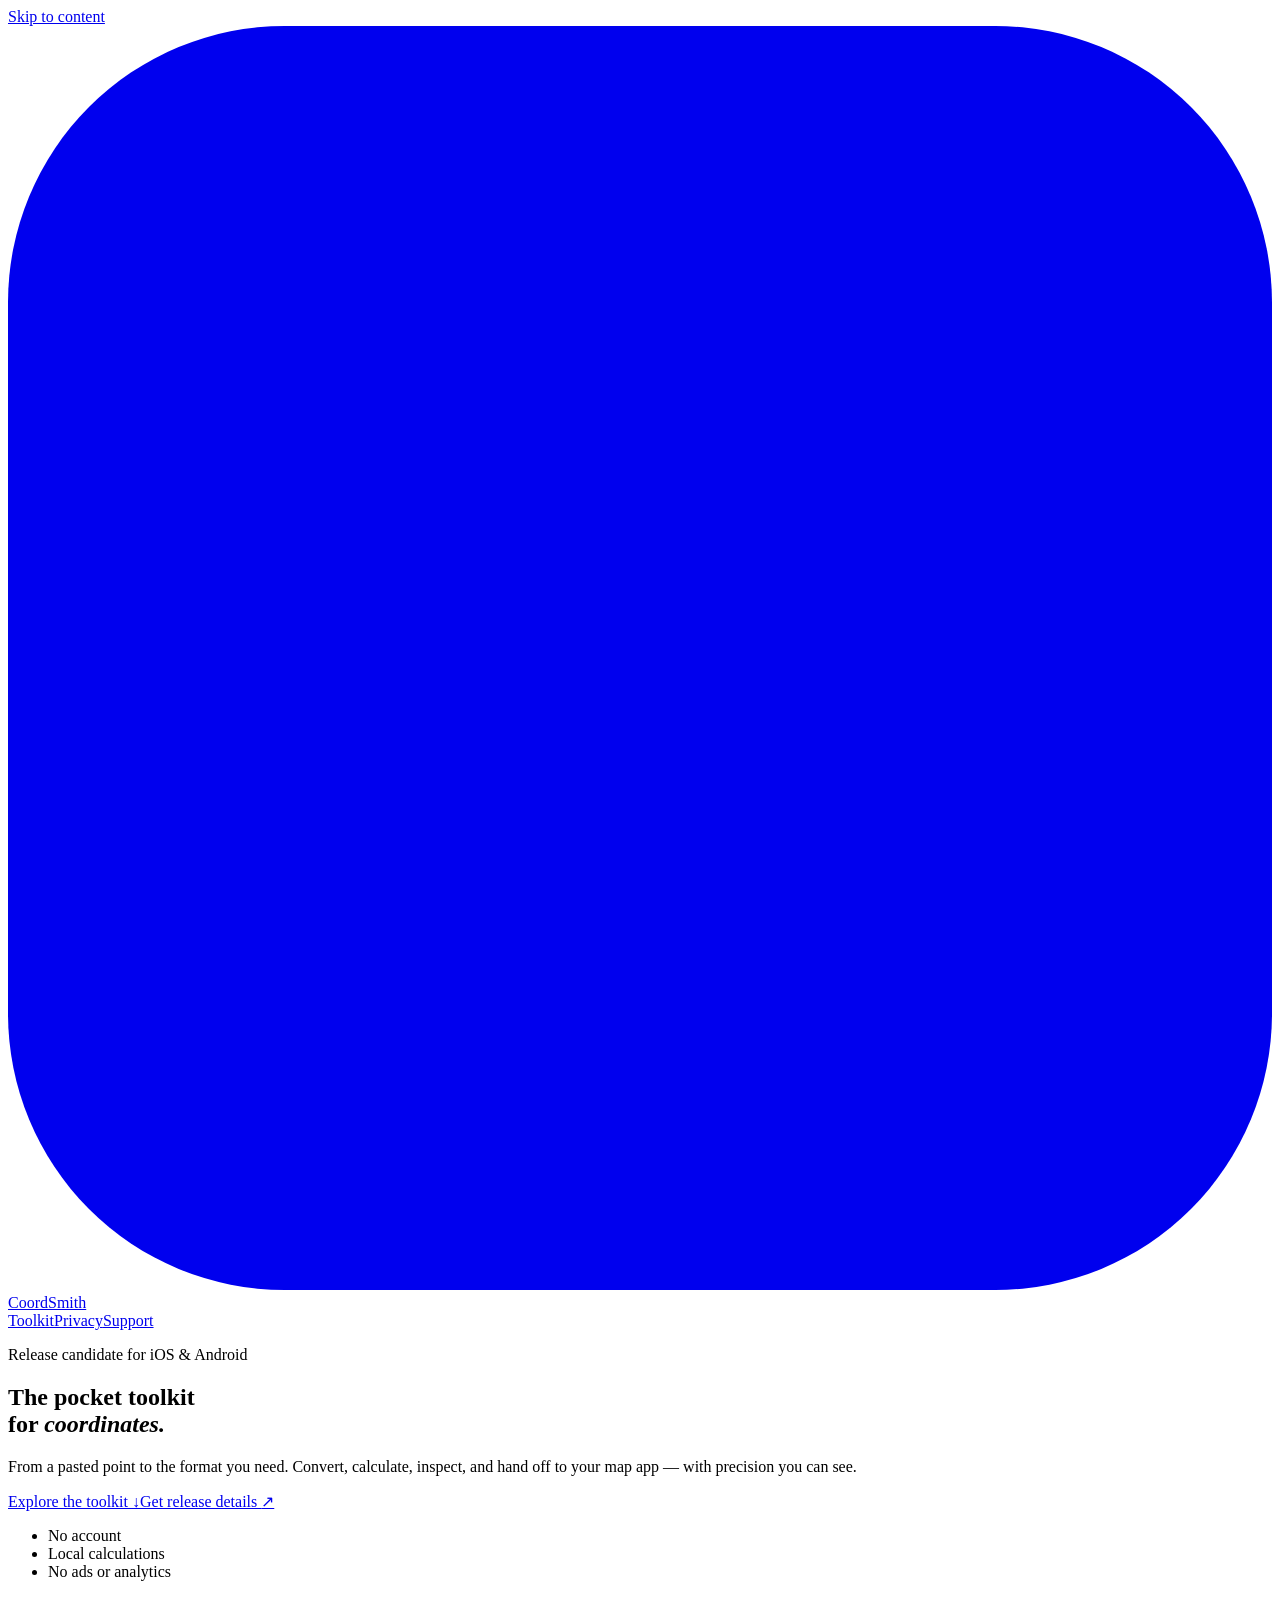
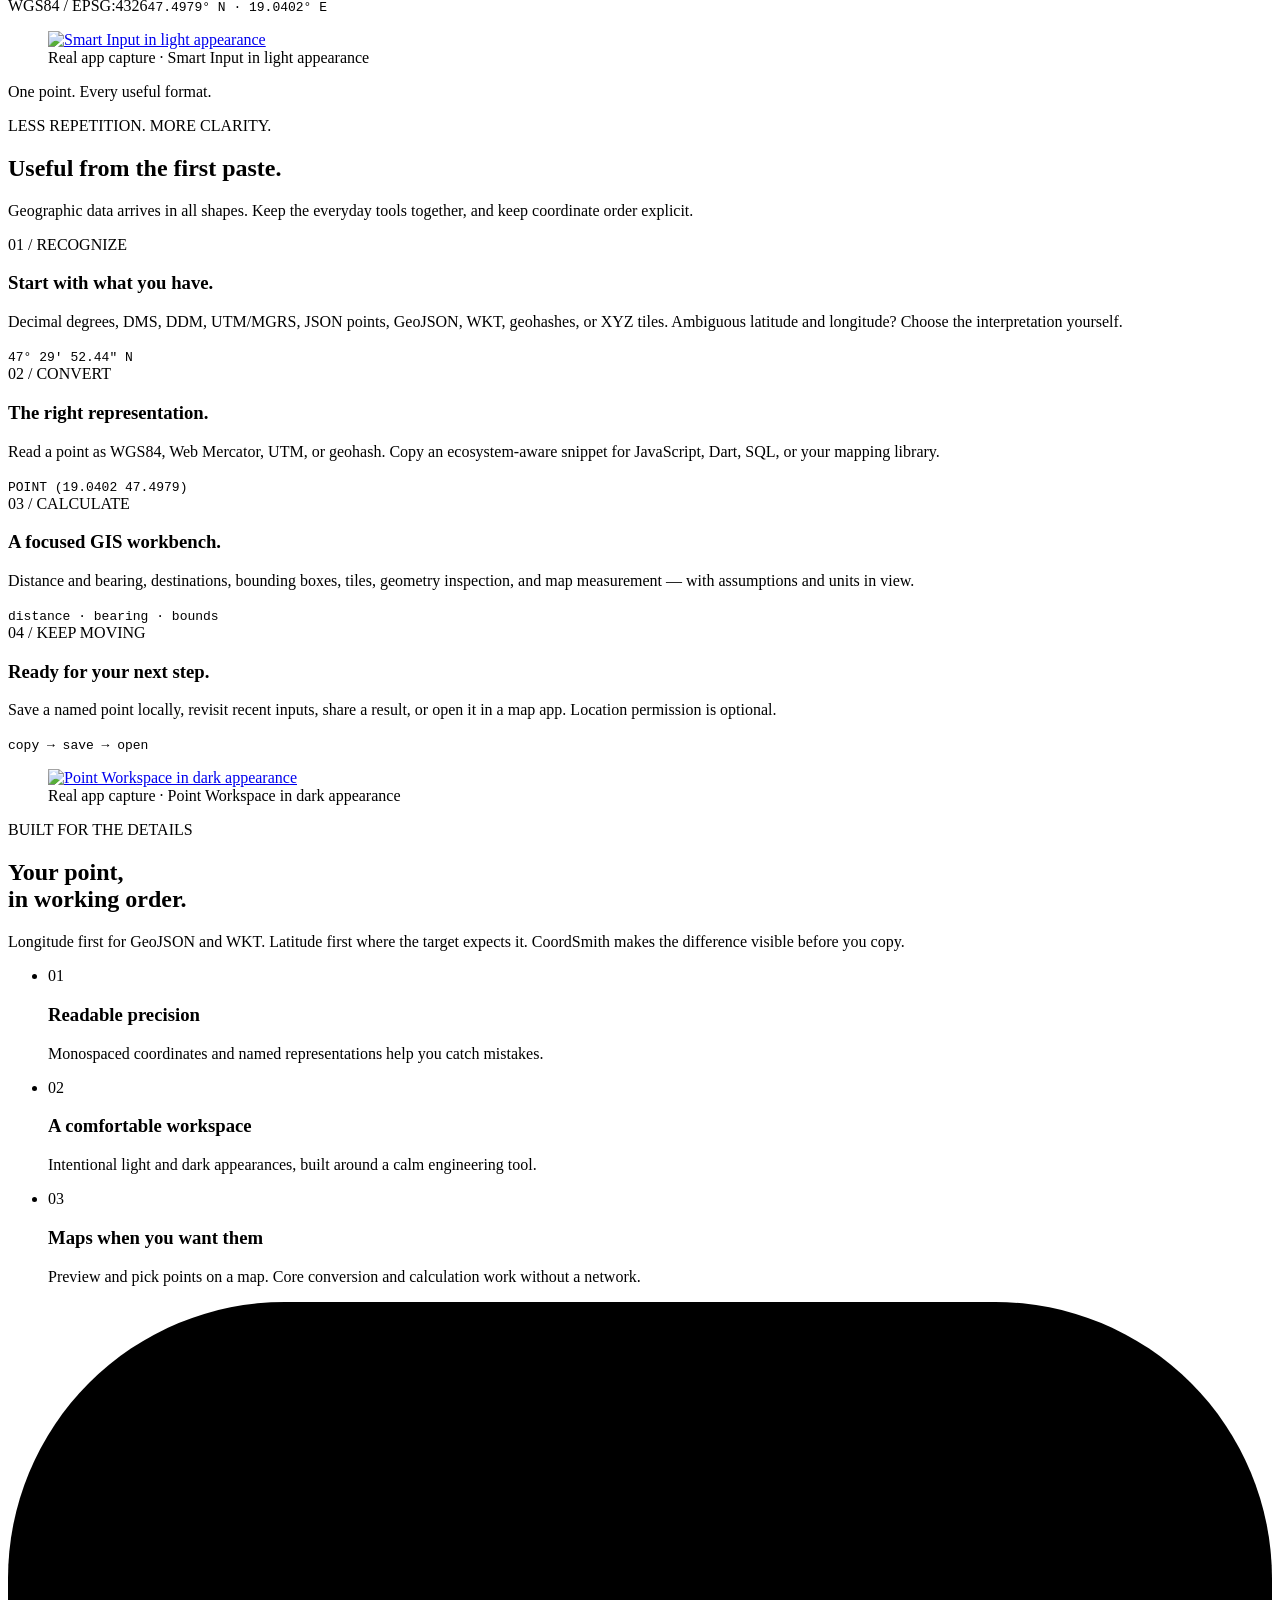
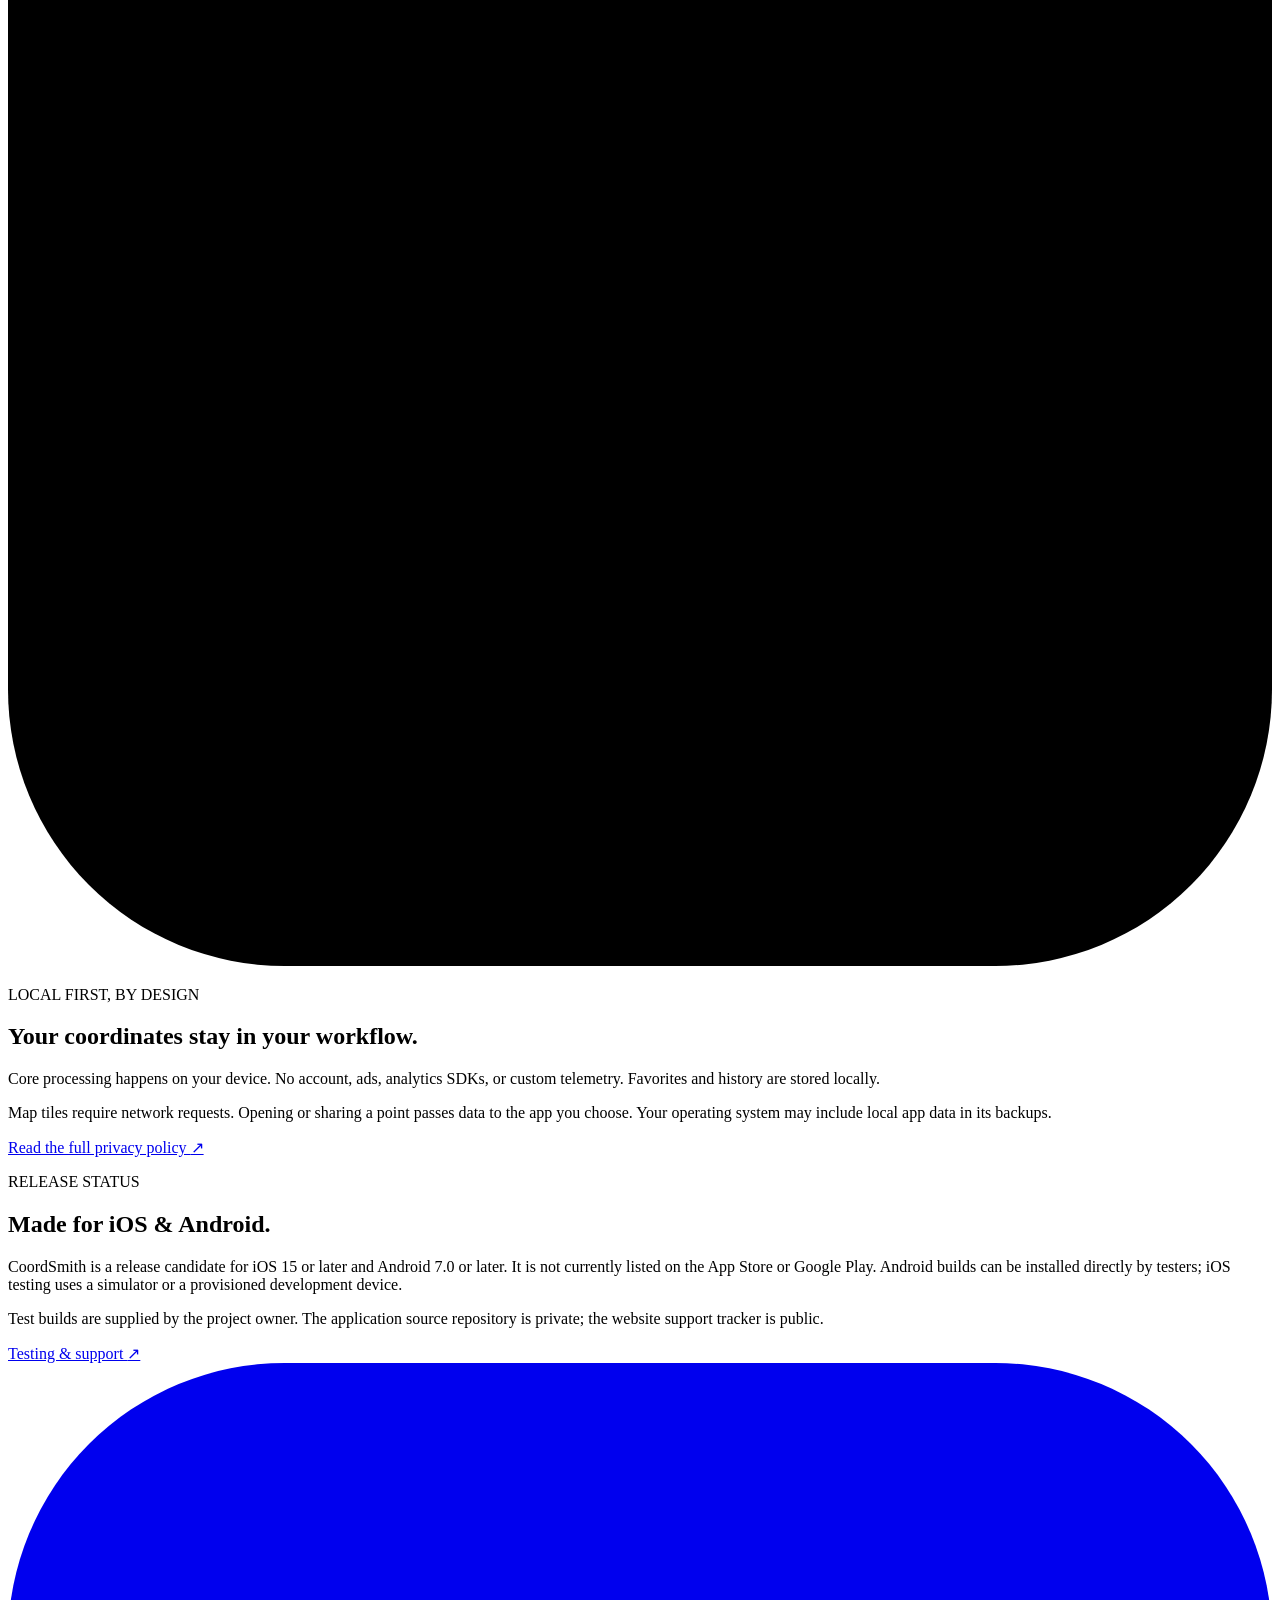
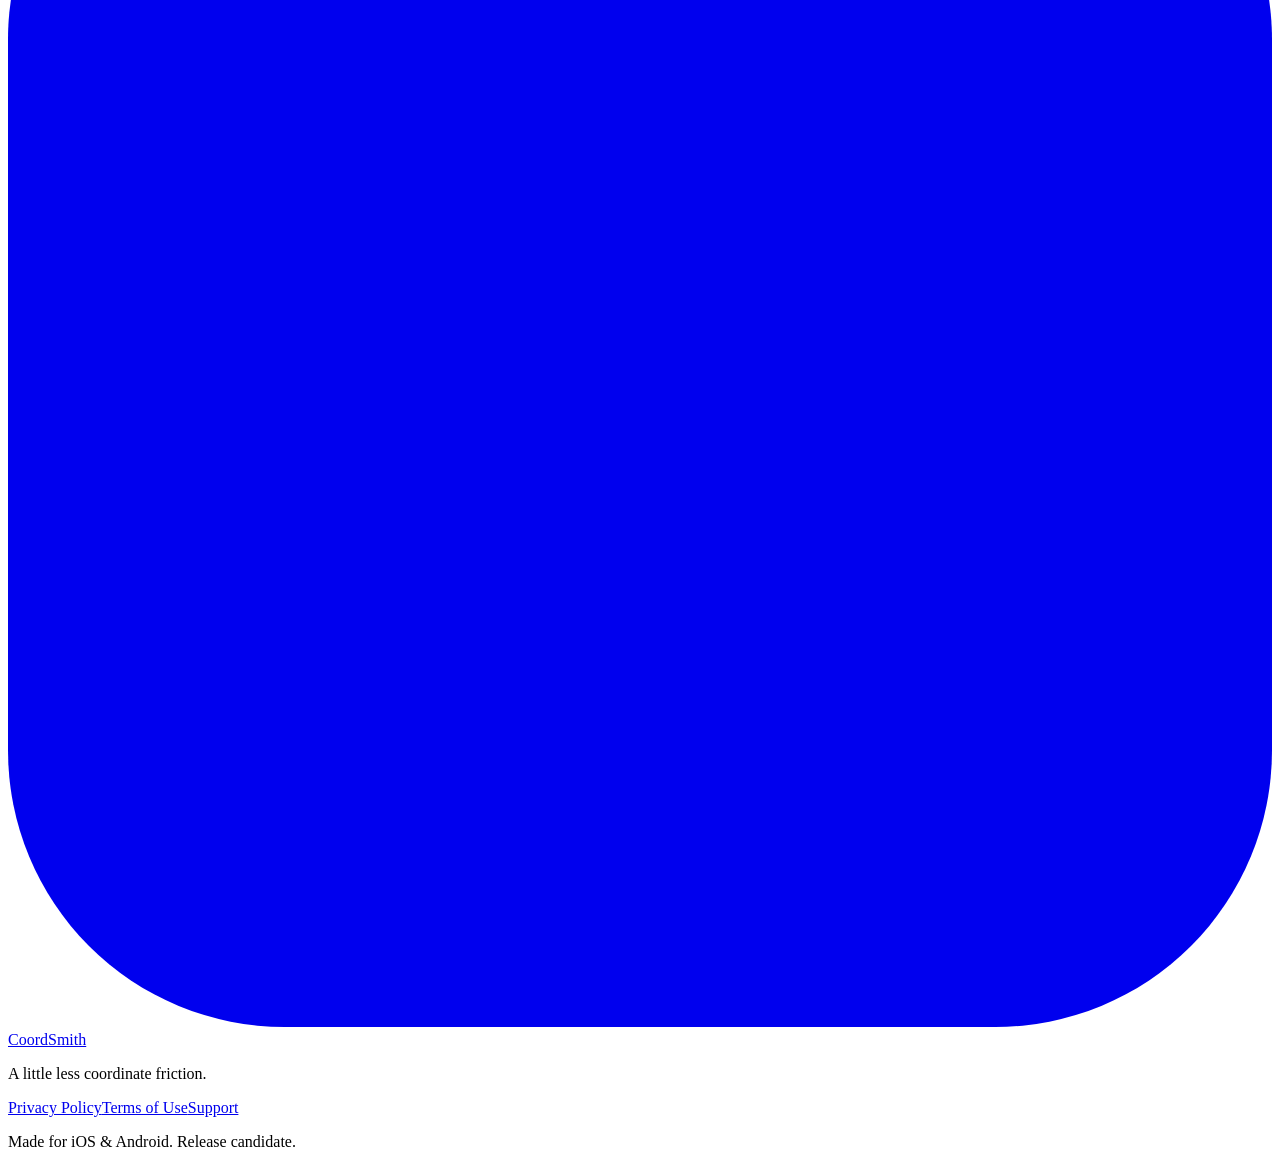
==== index.html @ c69ab518 "site: publish validated CoordSmith website" ====
<!doctype html>
<html lang="en"><head><meta charset="utf-8"><meta name="viewport" content="width=device-width, initial-scale=1"><meta name="color-scheme" content="light dark"><meta name="theme-color" content="#142027"><title>CoordSmith — The pocket toolkit for coordinates</title><meta name="description" content="A local-first iOS and Android toolkit for coordinates, geometry, maps, and GIS calculations. Convert, inspect, copy, and move on."><meta property="og:type" content="website"><meta property="og:title" content="CoordSmith — The pocket toolkit for coordinates"><meta property="og:description" content="A local-first iOS and Android toolkit for coordinates, geometry, maps, and GIS calculations. Convert, inspect, copy, and move on."><meta property="og:url" content="https://tmatrai.github.io/coordsmith-site/"><meta property="og:image" content="https://tmatrai.github.io/coordsmith-site/assets/social.png"><meta property="og:image:alt" content="CoordSmith — the pocket toolkit for coordinates"><meta name="twitter:card" content="summary_large_image"><link rel="canonical" href="https://tmatrai.github.io/coordsmith-site/"><link rel="icon" type="image/svg+xml" href="/coordsmith-site/assets/icon.svg"><link rel="stylesheet" href="/coordsmith-site/tokens.css"><link rel="stylesheet" href="/coordsmith-site/styles.css"><script defer src="/coordsmith-site/site.js"></script></head>
<body><a class="skip-link" href="#main">Skip to content</a><header class="site-header container"><a class="brand" href="/coordsmith-site/" aria-label="CoordSmith home"><svg viewBox="0 0 1024 1024" aria-hidden="true"><rect width="1024" height="1024" rx="224" fill="currentColor"/><g fill="none" stroke="var(--logo-ink)" stroke-width="56" stroke-linejoin="miter"><path d="M240 380V240H380 M644 240H784V380 M784 644V784H644 M380 784H240V644 M512 356L668 512L512 668L356 512Z"/></g></svg><span>CoordSmith</span></a><nav aria-label="Main navigation"><a href="/coordsmith-site/#features">Toolkit</a><a href="/coordsmith-site/#privacy">Privacy</a><a href="/coordsmith-site/support/">Support</a><button class="theme-toggle" type="button" aria-label="Use dark appearance" aria-pressed="false" hidden><span aria-hidden="true">◐</span><span class="theme-label">Dark</span></button></nav></header><main id="main" class="" tabindex="-1"><section class="hero container"><div class="hero-copy"><p class="eyebrow"><span class="status-dot" aria-hidden="true"></span> Release candidate for iOS &amp; Android</p><h1>The pocket toolkit<br>for <em>coordinates.</em></h1><p class="lead">From a pasted point to the format you need. Convert, calculate, inspect, and hand off to your map app — with precision you can see.</p><div class="actions"><a class="button primary" href="#features">Explore the toolkit <span aria-hidden="true">↓</span></a><a class="button secondary" href="#availability">Get release details <span aria-hidden="true">↗</span></a></div><ul class="trust-list" aria-label="Product principles"><li>No account</li><li>Local calculations</li><li>No ads or analytics</li></ul><div class="coordinate-strip"><span>WGS84 / EPSG:4326</span><code>47.4979° N · 19.0402° E</code></div></div><div class="hero-visual"><figure class="app-shot"><div class="phone-frame"><a href="/coordsmith-site/assets/screenshots/home-light.png" aria-label="View full-size screenshot: Smart Input in light appearance"><img src="/coordsmith-site/assets/screenshots/home-light.png" alt="Smart Input in light appearance" width="1206" height="2622" loading="lazy"></a></div><figcaption>Real app capture · Smart Input in light appearance</figcaption></figure><div class="floating-note"><span class="status-dot" aria-hidden="true"></span> One point. Every useful format.</div></div></section>
<section class="feature-section container" id="features"><div class="section-heading"><p class="eyebrow">LESS REPETITION. MORE CLARITY.</p><h2>Useful from the first paste.</h2><p>Geographic data arrives in all shapes. Keep the everyday tools together, and keep coordinate order explicit.</p></div><div class="feature-grid"><article class="feature-card"><span class="feature-number">01 / RECOGNIZE</span><h3>Start with what you have.</h3><p>Decimal degrees, DMS, DDM, UTM/MGRS, JSON points, GeoJSON, WKT, geohashes, or XYZ tiles. Ambiguous latitude and longitude? Choose the interpretation yourself.</p><code class="code-chip">47° 29′ 52.44″ N</code></article><article class="feature-card"><span class="feature-number">02 / CONVERT</span><h3>The right representation.</h3><p>Read a point as WGS84, Web Mercator, UTM, or geohash. Copy an ecosystem-aware snippet for JavaScript, Dart, SQL, or your mapping library.</p><code class="code-chip">POINT (19.0402 47.4979)</code></article><article class="feature-card"><span class="feature-number">03 / CALCULATE</span><h3>A focused GIS workbench.</h3><p>Distance and bearing, destinations, bounding boxes, tiles, geometry inspection, and map measurement — with assumptions and units in view.</p><code class="code-chip">distance · bearing · bounds</code></article><article class="feature-card"><span class="feature-number">04 / KEEP MOVING</span><h3>Ready for your next step.</h3><p>Save a named point locally, revisit recent inputs, share a result, or open it in a map app. Location permission is optional.</p><code class="code-chip">copy → save → open</code></article></div></section>
<section class="workspace-section container"><div class="workspace-visual"><figure class="app-shot"><div class="phone-frame"><a href="/coordsmith-site/assets/screenshots/point-dark.png" aria-label="View full-size screenshot: Point Workspace in dark appearance"><img src="/coordsmith-site/assets/screenshots/point-dark.png" alt="Point Workspace in dark appearance" width="1206" height="2622" loading="lazy"></a></div><figcaption>Real app capture · Point Workspace in dark appearance</figcaption></figure></div><div class="section-heading"><p class="eyebrow">BUILT FOR THE DETAILS</p><h2>Your point,<br>in working order.</h2><p>Longitude first for GeoJSON and WKT. Latitude first where the target expects it. CoordSmith makes the difference visible before you copy.</p><ul class="detail-list"><li><span>01</span><div><h3>Readable precision</h3><p>Monospaced coordinates and named representations help you catch mistakes.</p></div></li><li><span>02</span><div><h3>A comfortable workspace</h3><p>Intentional light and dark appearances, built around a calm engineering tool.</p></div></li><li><span>03</span><div><h3>Maps when you want them</h3><p>Preview and pick points on a map. Core conversion and calculation work without a network.</p></div></li></ul></div></section>
<section class="privacy-section container" id="privacy"><div class="privacy-symbol" aria-hidden="true"><svg viewBox="0 0 1024 1024" aria-hidden="true"><rect width="1024" height="1024" rx="224" fill="currentColor"/><g fill="none" stroke="var(--logo-ink)" stroke-width="56" stroke-linejoin="miter"><path d="M240 380V240H380 M644 240H784V380 M784 644V784H644 M380 784H240V644 M512 356L668 512L512 668L356 512Z"/></g></svg></div><div><p class="eyebrow">LOCAL FIRST, BY DESIGN</p><h2>Your coordinates stay in your workflow.</h2><p>Core processing happens on your device. No account, ads, analytics SDKs, or custom telemetry. Favorites and history are stored locally.</p><p class="small">Map tiles require network requests. Opening or sharing a point passes data to the app you choose. Your operating system may include local app data in its backups.</p><a class="text-link" href="/coordsmith-site/privacy/">Read the full privacy policy <span aria-hidden="true">↗</span></a></div></section>
<section class="availability container" id="availability"><p class="eyebrow">RELEASE STATUS</p><h2>Made for iOS & Android.</h2><p>CoordSmith is a release candidate for iOS 15 or later and Android 7.0 or later. It is not currently listed on the App Store or Google Play. Android builds can be installed directly by testers; iOS testing uses a simulator or a provisioned development device.</p><p>Test builds are supplied by the project owner. The application source repository is private; the website support tracker is public.</p><a class="button primary" href="/coordsmith-site/support/">Testing & support <span aria-hidden="true">↗</span></a></section></main><footer class="site-footer container"><div><a class="brand" href="/coordsmith-site/"><svg viewBox="0 0 1024 1024" aria-hidden="true"><rect width="1024" height="1024" rx="224" fill="currentColor"/><g fill="none" stroke="var(--logo-ink)" stroke-width="56" stroke-linejoin="miter"><path d="M240 380V240H380 M644 240H784V380 M784 644V784H644 M380 784H240V644 M512 356L668 512L512 668L356 512Z"/></g></svg><span>CoordSmith</span></a><p>A little less coordinate friction.</p></div><nav aria-label="Footer navigation"><a href="/coordsmith-site/privacy/">Privacy Policy</a><a href="/coordsmith-site/terms/">Terms of Use</a><a href="/coordsmith-site/support/">Support</a></nav><p class="footer-note">Made for iOS & Android. Release candidate.</p></footer></body></html>
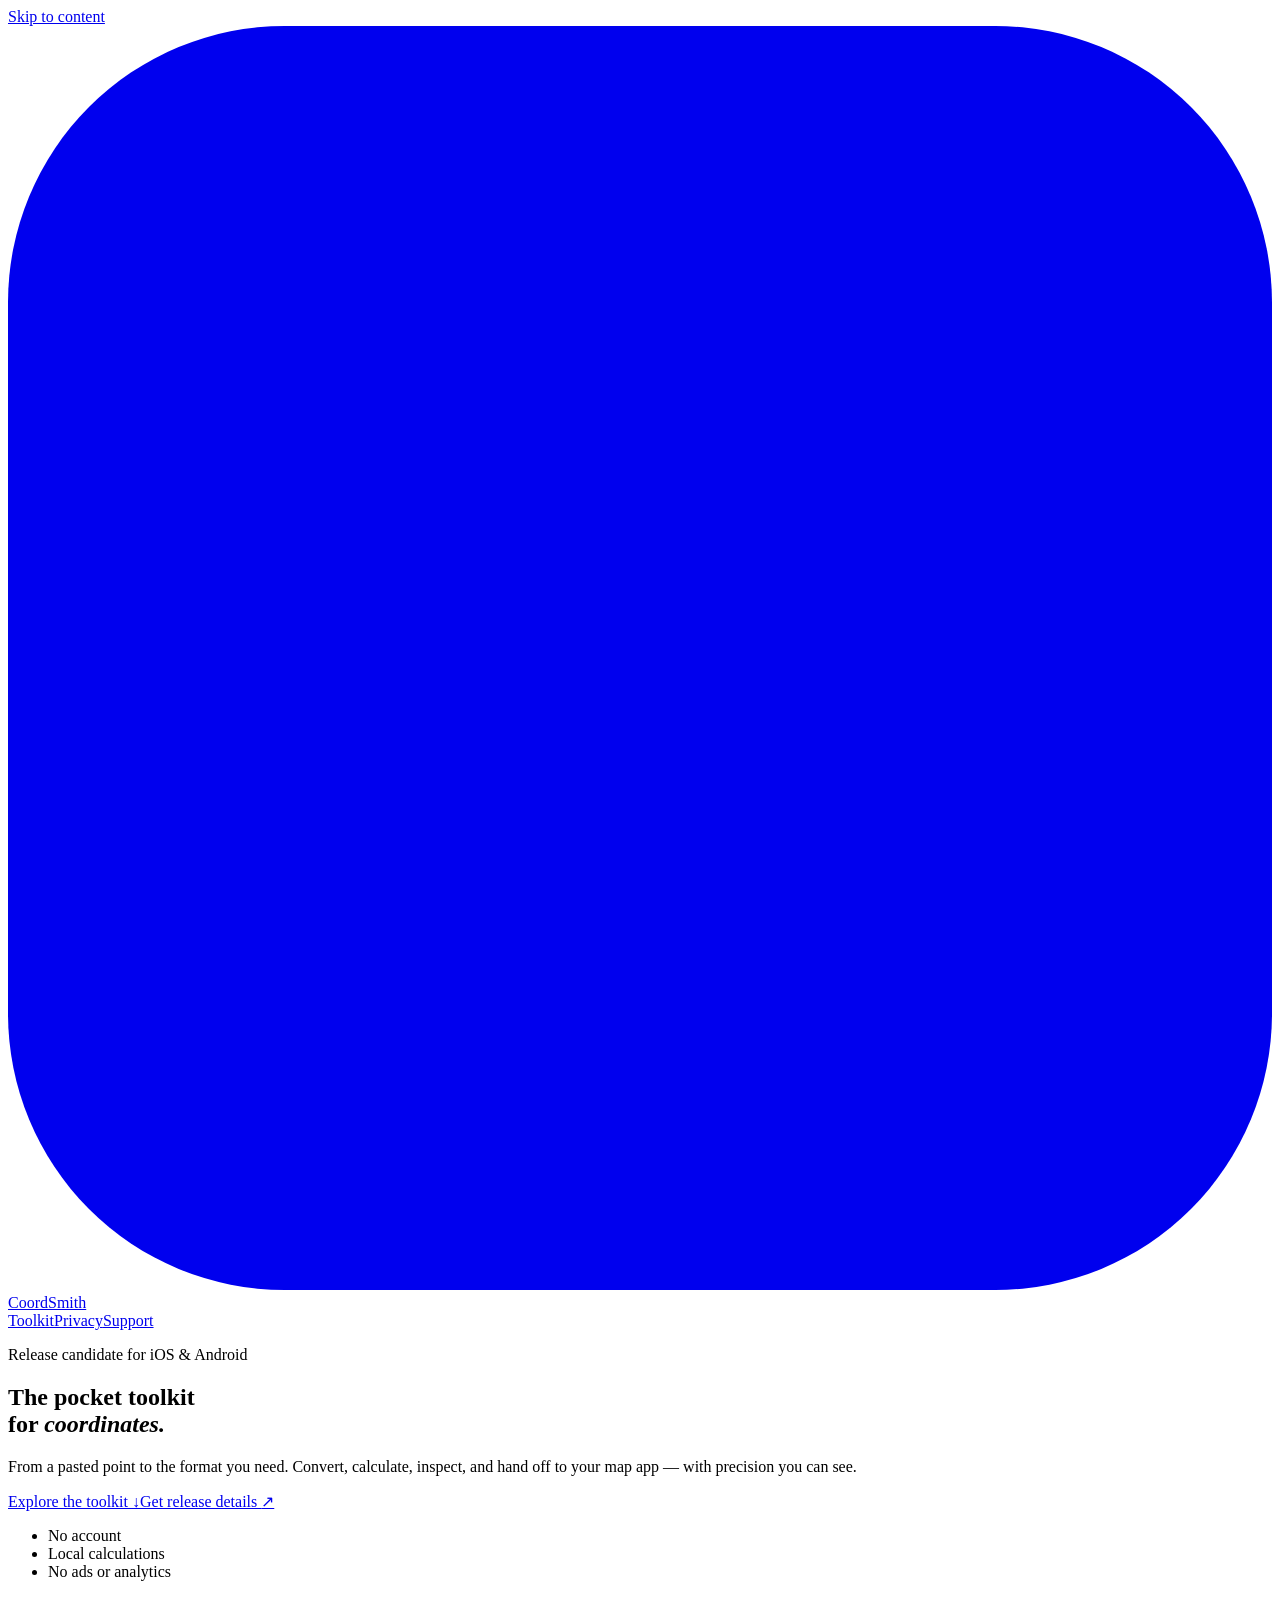
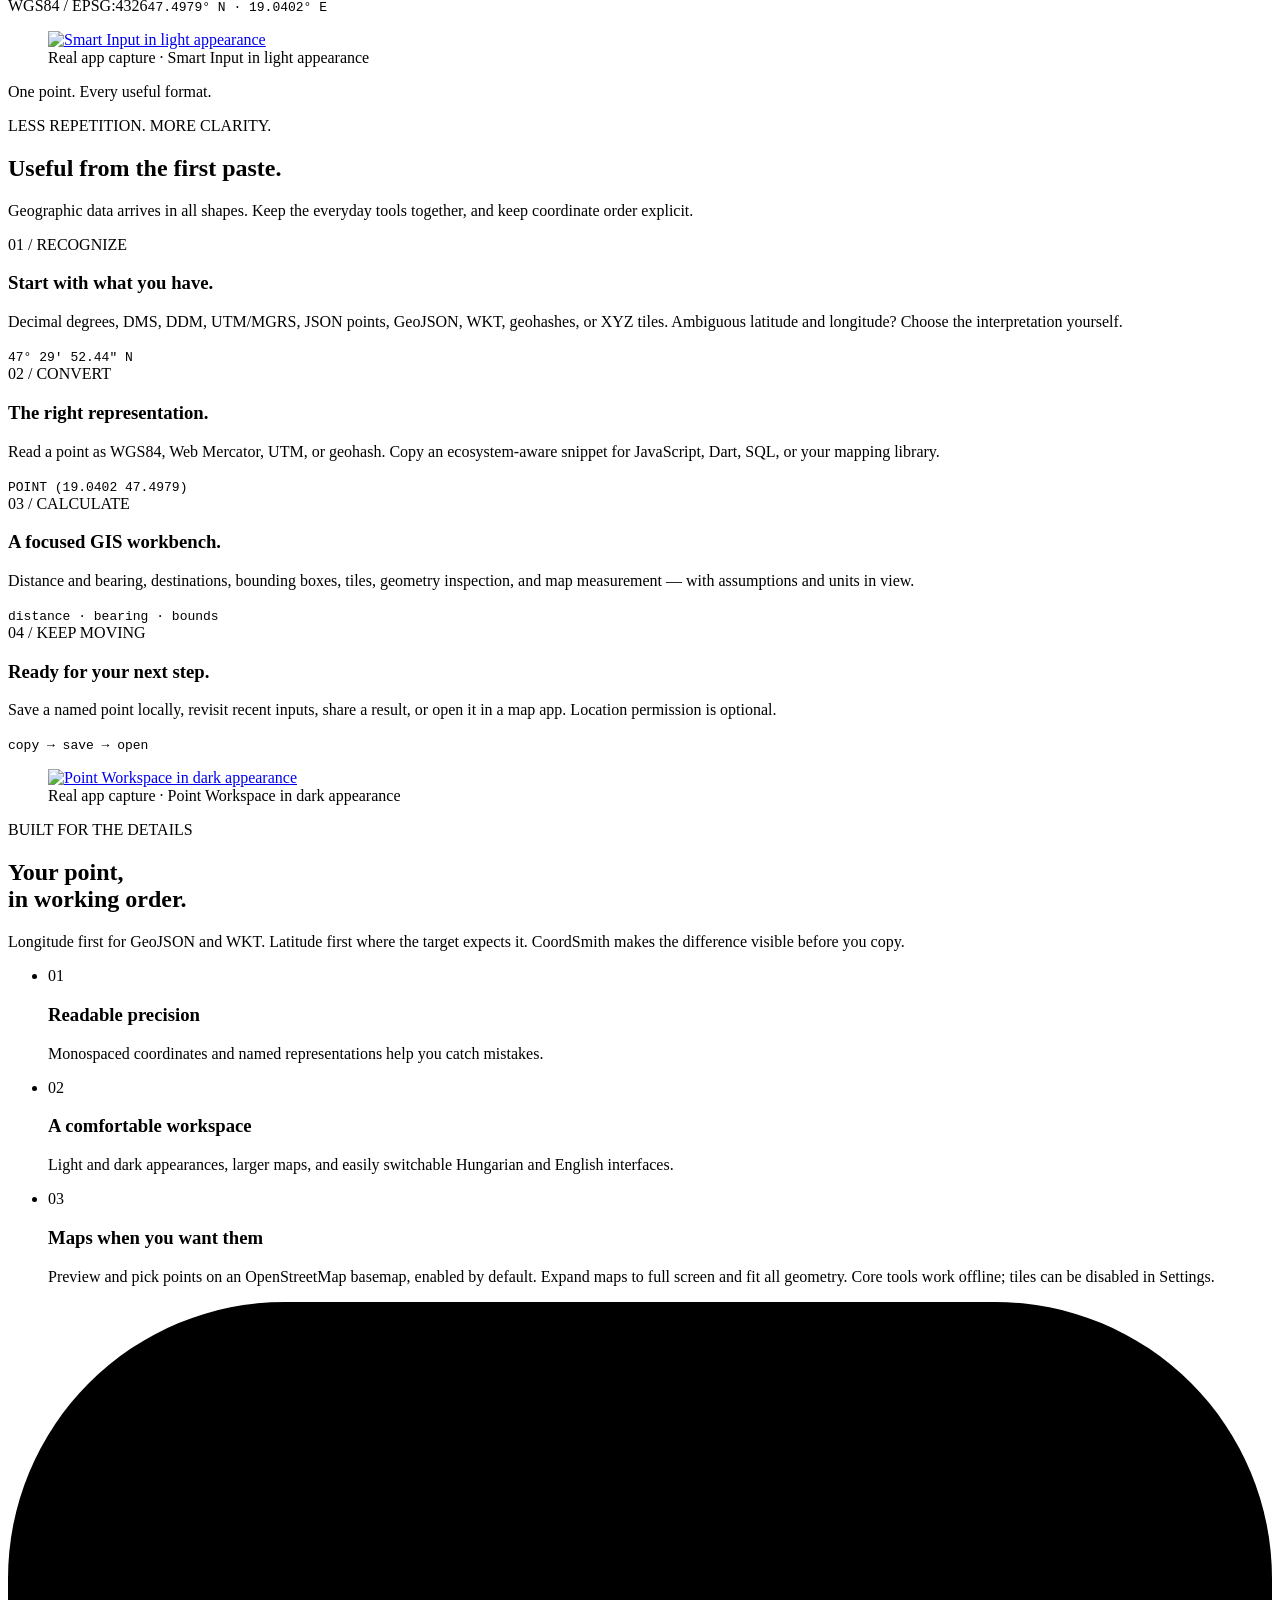
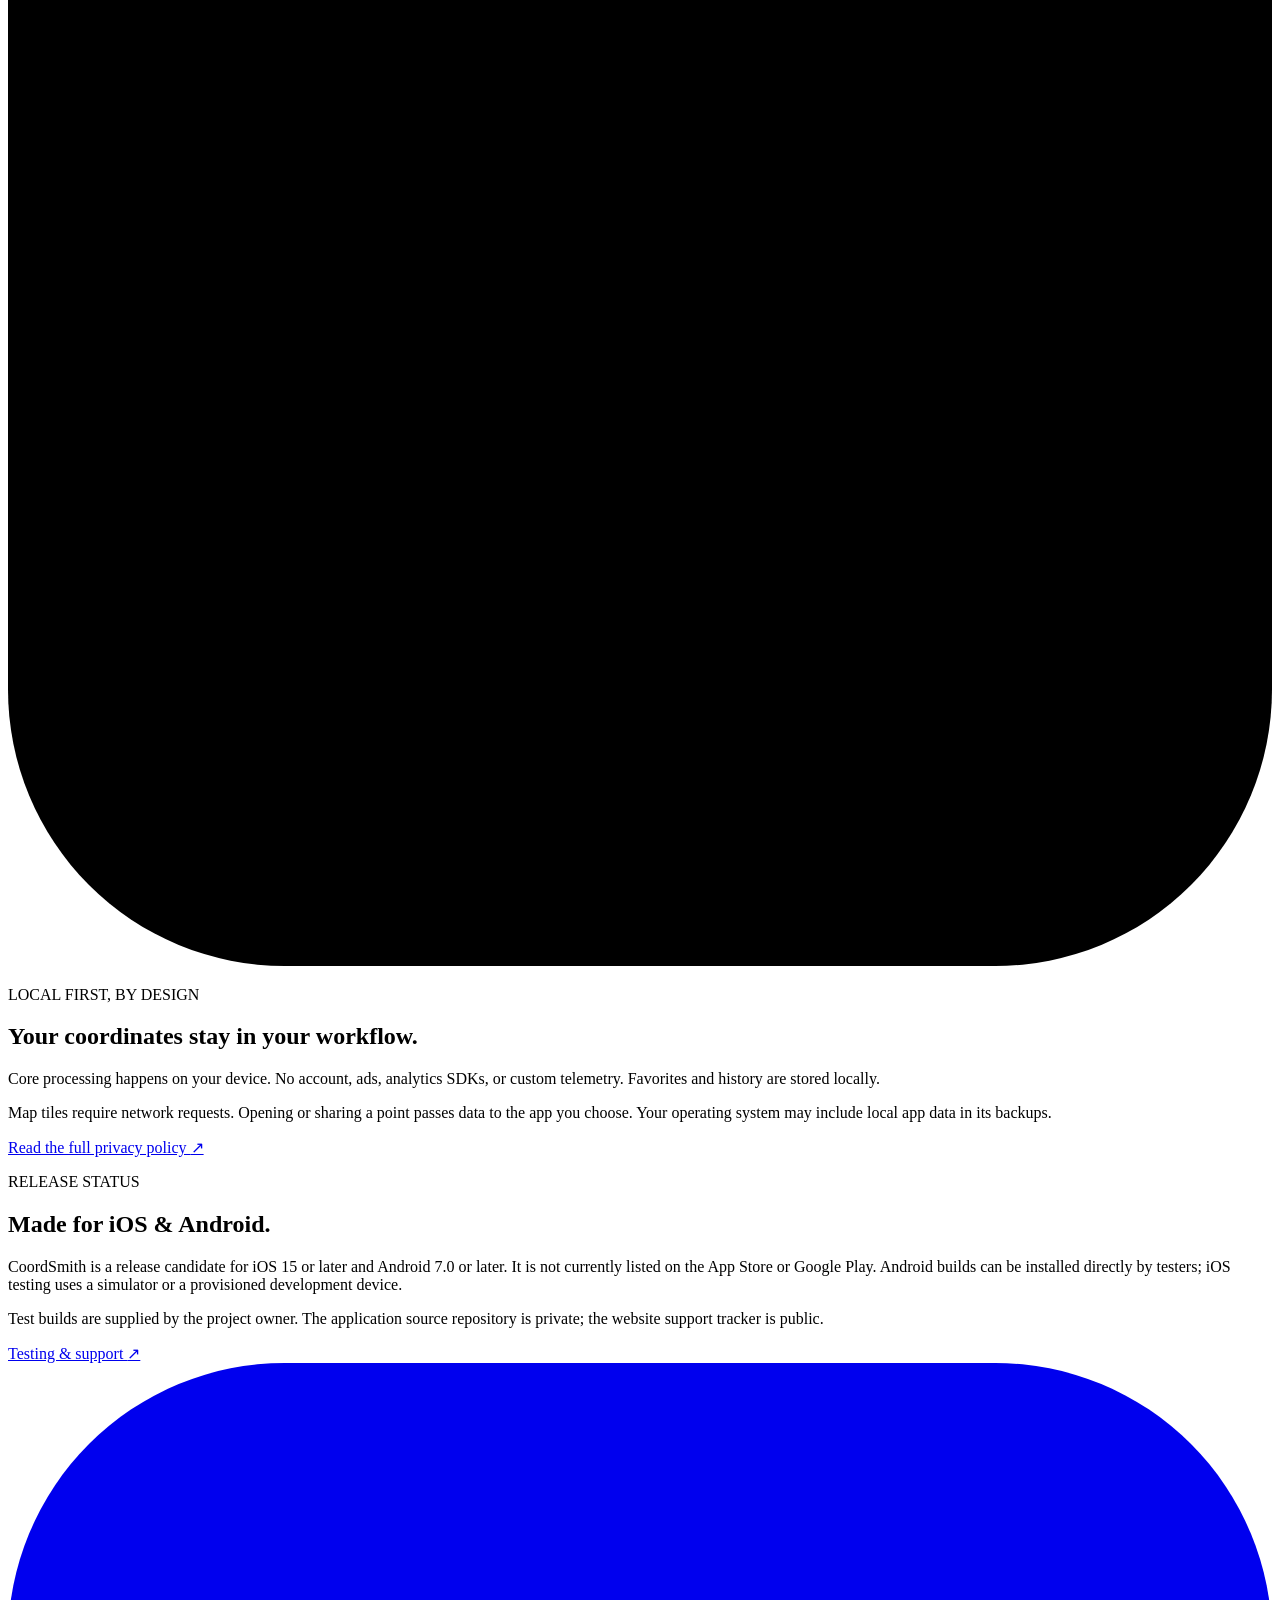
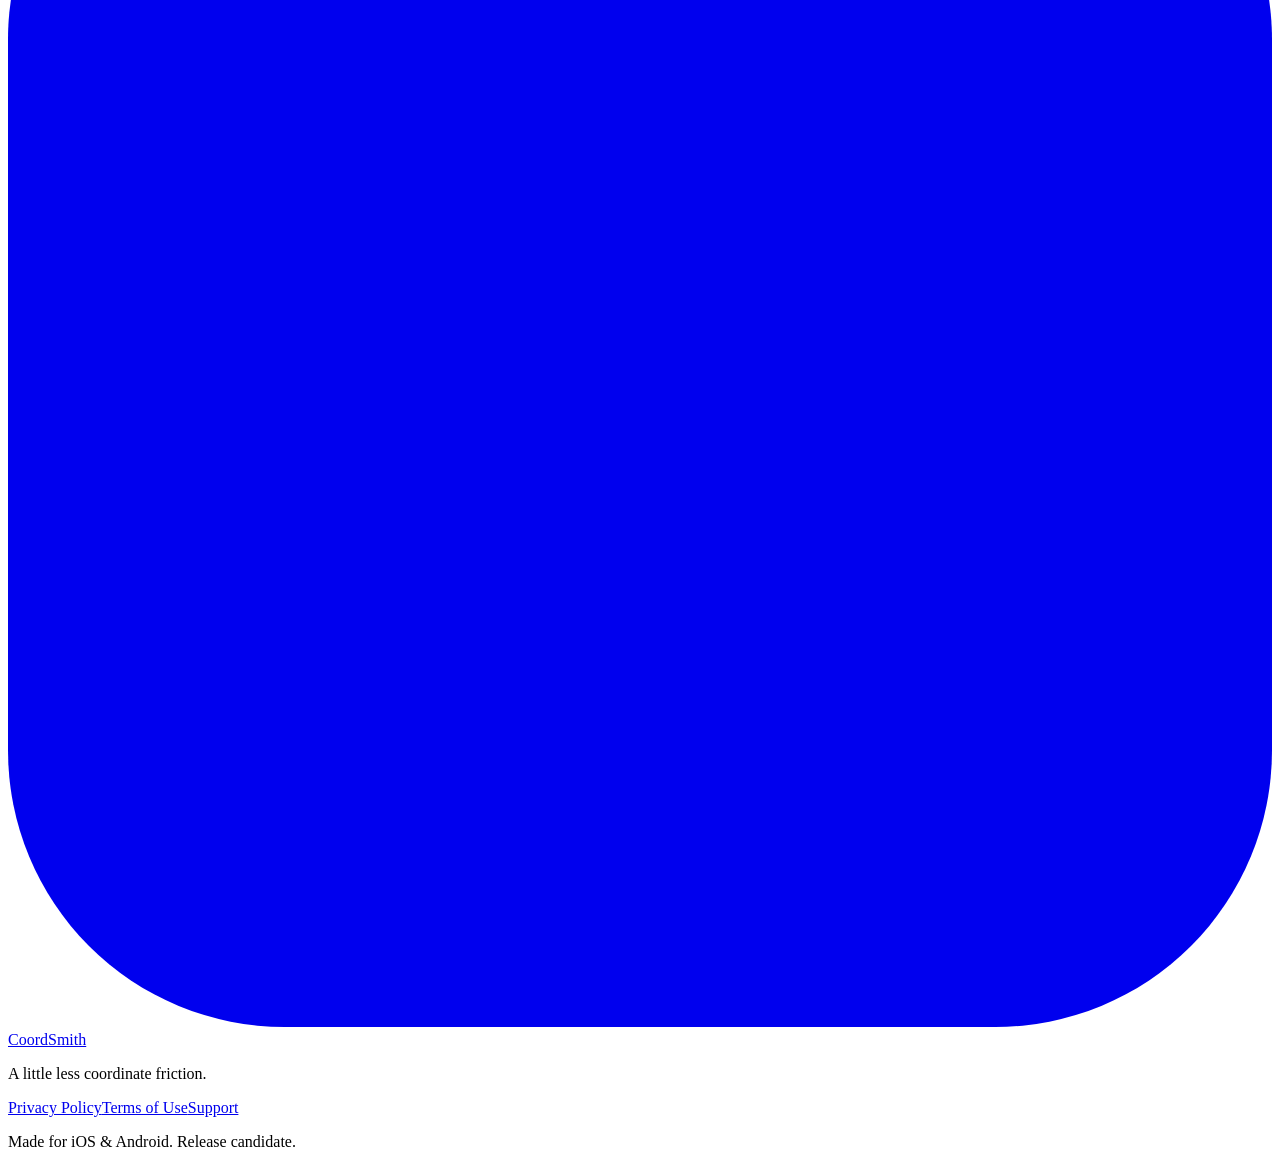
==== commit 1218b1ed: "site: publish validated CoordSmith website" ====
--- a/index.html
+++ b/index.html
@@ -2,6 +2,6 @@
 <html lang="en"><head><meta charset="utf-8"><meta name="viewport" content="width=device-width, initial-scale=1"><meta name="color-scheme" content="light dark"><meta name="theme-color" content="#142027"><title>CoordSmith — The pocket toolkit for coordinates</title><meta name="description" content="A local-first iOS and Android toolkit for coordinates, geometry, maps, and GIS calculations. Convert, inspect, copy, and move on."><meta property="og:type" content="website"><meta property="og:title" content="CoordSmith — The pocket toolkit for coordinates"><meta property="og:description" content="A local-first iOS and Android toolkit for coordinates, geometry, maps, and GIS calculations. Convert, inspect, copy, and move on."><meta property="og:url" content="https://tmatrai.github.io/coordsmith-site/"><meta property="og:image" content="https://tmatrai.github.io/coordsmith-site/assets/social.png"><meta property="og:image:alt" content="CoordSmith — the pocket toolkit for coordinates"><meta name="twitter:card" content="summary_large_image"><link rel="canonical" href="https://tmatrai.github.io/coordsmith-site/"><link rel="icon" type="image/svg+xml" href="/coordsmith-site/assets/icon.svg"><link rel="stylesheet" href="/coordsmith-site/tokens.css"><link rel="stylesheet" href="/coordsmith-site/styles.css"><script defer src="/coordsmith-site/site.js"></script></head>
 <body><a class="skip-link" href="#main">Skip to content</a><header class="site-header container"><a class="brand" href="/coordsmith-site/" aria-label="CoordSmith home"><svg viewBox="0 0 1024 1024" aria-hidden="true"><rect width="1024" height="1024" rx="224" fill="currentColor"/><g fill="none" stroke="var(--logo-ink)" stroke-width="56" stroke-linejoin="miter"><path d="M240 380V240H380 M644 240H784V380 M784 644V784H644 M380 784H240V644 M512 356L668 512L512 668L356 512Z"/></g></svg><span>CoordSmith</span></a><nav aria-label="Main navigation"><a href="/coordsmith-site/#features">Toolkit</a><a href="/coordsmith-site/#privacy">Privacy</a><a href="/coordsmith-site/support/">Support</a><button class="theme-toggle" type="button" aria-label="Use dark appearance" aria-pressed="false" hidden><span aria-hidden="true">◐</span><span class="theme-label">Dark</span></button></nav></header><main id="main" class="" tabindex="-1"><section class="hero container"><div class="hero-copy"><p class="eyebrow"><span class="status-dot" aria-hidden="true"></span> Release candidate for iOS &amp; Android</p><h1>The pocket toolkit<br>for <em>coordinates.</em></h1><p class="lead">From a pasted point to the format you need. Convert, calculate, inspect, and hand off to your map app — with precision you can see.</p><div class="actions"><a class="button primary" href="#features">Explore the toolkit <span aria-hidden="true">↓</span></a><a class="button secondary" href="#availability">Get release details <span aria-hidden="true">↗</span></a></div><ul class="trust-list" aria-label="Product principles"><li>No account</li><li>Local calculations</li><li>No ads or analytics</li></ul><div class="coordinate-strip"><span>WGS84 / EPSG:4326</span><code>47.4979° N · 19.0402° E</code></div></div><div class="hero-visual"><figure class="app-shot"><div class="phone-frame"><a href="/coordsmith-site/assets/screenshots/home-light.png" aria-label="View full-size screenshot: Smart Input in light appearance"><img src="/coordsmith-site/assets/screenshots/home-light.png" alt="Smart Input in light appearance" width="1206" height="2622" loading="lazy"></a></div><figcaption>Real app capture · Smart Input in light appearance</figcaption></figure><div class="floating-note"><span class="status-dot" aria-hidden="true"></span> One point. Every useful format.</div></div></section>
 <section class="feature-section container" id="features"><div class="section-heading"><p class="eyebrow">LESS REPETITION. MORE CLARITY.</p><h2>Useful from the first paste.</h2><p>Geographic data arrives in all shapes. Keep the everyday tools together, and keep coordinate order explicit.</p></div><div class="feature-grid"><article class="feature-card"><span class="feature-number">01 / RECOGNIZE</span><h3>Start with what you have.</h3><p>Decimal degrees, DMS, DDM, UTM/MGRS, JSON points, GeoJSON, WKT, geohashes, or XYZ tiles. Ambiguous latitude and longitude? Choose the interpretation yourself.</p><code class="code-chip">47° 29′ 52.44″ N</code></article><article class="feature-card"><span class="feature-number">02 / CONVERT</span><h3>The right representation.</h3><p>Read a point as WGS84, Web Mercator, UTM, or geohash. Copy an ecosystem-aware snippet for JavaScript, Dart, SQL, or your mapping library.</p><code class="code-chip">POINT (19.0402 47.4979)</code></article><article class="feature-card"><span class="feature-number">03 / CALCULATE</span><h3>A focused GIS workbench.</h3><p>Distance and bearing, destinations, bounding boxes, tiles, geometry inspection, and map measurement — with assumptions and units in view.</p><code class="code-chip">distance · bearing · bounds</code></article><article class="feature-card"><span class="feature-number">04 / KEEP MOVING</span><h3>Ready for your next step.</h3><p>Save a named point locally, revisit recent inputs, share a result, or open it in a map app. Location permission is optional.</p><code class="code-chip">copy → save → open</code></article></div></section>
-<section class="workspace-section container"><div class="workspace-visual"><figure class="app-shot"><div class="phone-frame"><a href="/coordsmith-site/assets/screenshots/point-dark.png" aria-label="View full-size screenshot: Point Workspace in dark appearance"><img src="/coordsmith-site/assets/screenshots/point-dark.png" alt="Point Workspace in dark appearance" width="1206" height="2622" loading="lazy"></a></div><figcaption>Real app capture · Point Workspace in dark appearance</figcaption></figure></div><div class="section-heading"><p class="eyebrow">BUILT FOR THE DETAILS</p><h2>Your point,<br>in working order.</h2><p>Longitude first for GeoJSON and WKT. Latitude first where the target expects it. CoordSmith makes the difference visible before you copy.</p><ul class="detail-list"><li><span>01</span><div><h3>Readable precision</h3><p>Monospaced coordinates and named representations help you catch mistakes.</p></div></li><li><span>02</span><div><h3>A comfortable workspace</h3><p>Intentional light and dark appearances, built around a calm engineering tool.</p></div></li><li><span>03</span><div><h3>Maps when you want them</h3><p>Preview and pick points on a map. Core conversion and calculation work without a network.</p></div></li></ul></div></section>
+<section class="workspace-section container"><div class="workspace-visual"><figure class="app-shot"><div class="phone-frame"><a href="/coordsmith-site/assets/screenshots/point-dark.png" aria-label="View full-size screenshot: Point Workspace in dark appearance"><img src="/coordsmith-site/assets/screenshots/point-dark.png" alt="Point Workspace in dark appearance" width="1206" height="2622" loading="lazy"></a></div><figcaption>Real app capture · Point Workspace in dark appearance</figcaption></figure></div><div class="section-heading"><p class="eyebrow">BUILT FOR THE DETAILS</p><h2>Your point,<br>in working order.</h2><p>Longitude first for GeoJSON and WKT. Latitude first where the target expects it. CoordSmith makes the difference visible before you copy.</p><ul class="detail-list"><li><span>01</span><div><h3>Readable precision</h3><p>Monospaced coordinates and named representations help you catch mistakes.</p></div></li><li><span>02</span><div><h3>A comfortable workspace</h3><p>Light and dark appearances, larger maps, and easily switchable Hungarian and English interfaces.</p></div></li><li><span>03</span><div><h3>Maps when you want them</h3><p>Preview and pick points on an OpenStreetMap basemap, enabled by default. Expand maps to full screen and fit all geometry. Core tools work offline; tiles can be disabled in Settings.</p></div></li></ul></div></section>
 <section class="privacy-section container" id="privacy"><div class="privacy-symbol" aria-hidden="true"><svg viewBox="0 0 1024 1024" aria-hidden="true"><rect width="1024" height="1024" rx="224" fill="currentColor"/><g fill="none" stroke="var(--logo-ink)" stroke-width="56" stroke-linejoin="miter"><path d="M240 380V240H380 M644 240H784V380 M784 644V784H644 M380 784H240V644 M512 356L668 512L512 668L356 512Z"/></g></svg></div><div><p class="eyebrow">LOCAL FIRST, BY DESIGN</p><h2>Your coordinates stay in your workflow.</h2><p>Core processing happens on your device. No account, ads, analytics SDKs, or custom telemetry. Favorites and history are stored locally.</p><p class="small">Map tiles require network requests. Opening or sharing a point passes data to the app you choose. Your operating system may include local app data in its backups.</p><a class="text-link" href="/coordsmith-site/privacy/">Read the full privacy policy <span aria-hidden="true">↗</span></a></div></section>
 <section class="availability container" id="availability"><p class="eyebrow">RELEASE STATUS</p><h2>Made for iOS & Android.</h2><p>CoordSmith is a release candidate for iOS 15 or later and Android 7.0 or later. It is not currently listed on the App Store or Google Play. Android builds can be installed directly by testers; iOS testing uses a simulator or a provisioned development device.</p><p>Test builds are supplied by the project owner. The application source repository is private; the website support tracker is public.</p><a class="button primary" href="/coordsmith-site/support/">Testing & support <span aria-hidden="true">↗</span></a></section></main><footer class="site-footer container"><div><a class="brand" href="/coordsmith-site/"><svg viewBox="0 0 1024 1024" aria-hidden="true"><rect width="1024" height="1024" rx="224" fill="currentColor"/><g fill="none" stroke="var(--logo-ink)" stroke-width="56" stroke-linejoin="miter"><path d="M240 380V240H380 M644 240H784V380 M784 644V784H644 M380 784H240V644 M512 356L668 512L512 668L356 512Z"/></g></svg><span>CoordSmith</span></a><p>A little less coordinate friction.</p></div><nav aria-label="Footer navigation"><a href="/coordsmith-site/privacy/">Privacy Policy</a><a href="/coordsmith-site/terms/">Terms of Use</a><a href="/coordsmith-site/support/">Support</a></nav><p class="footer-note">Made for iOS & Android. Release candidate.</p></footer></body></html>
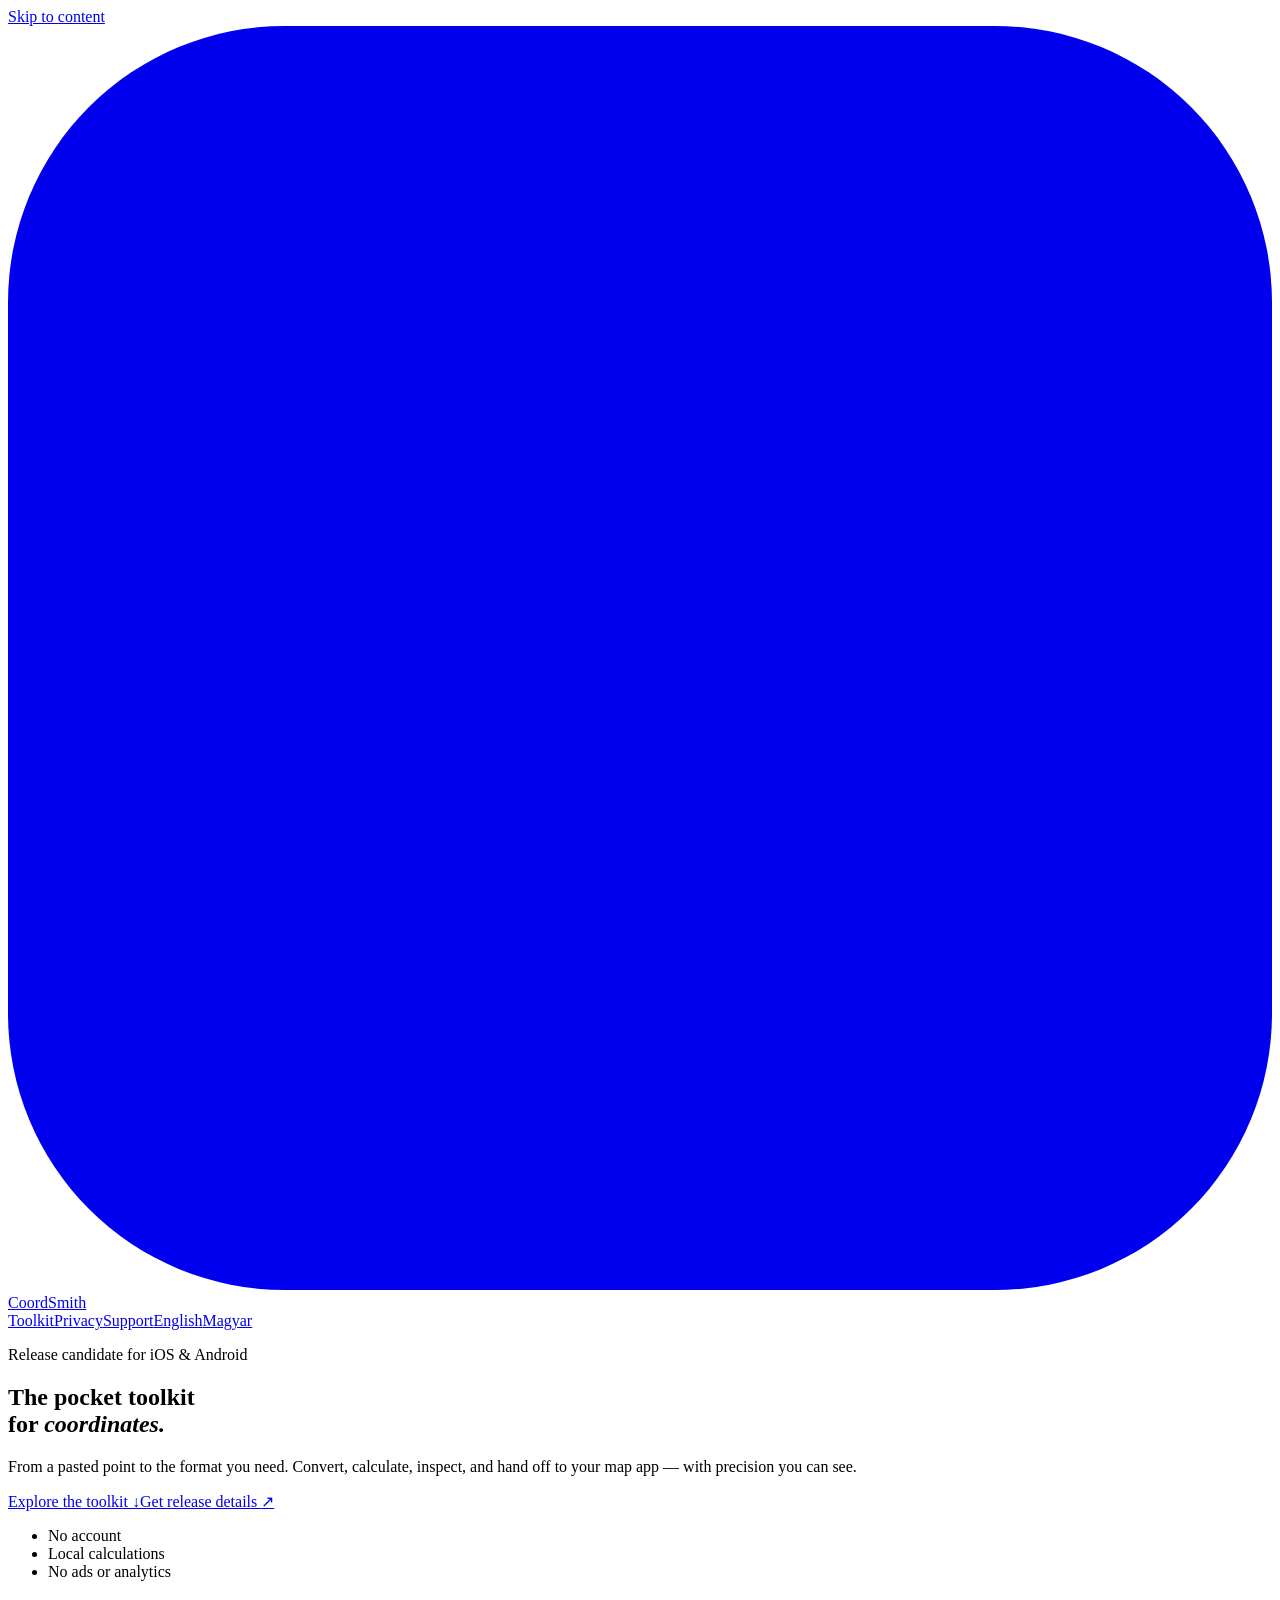
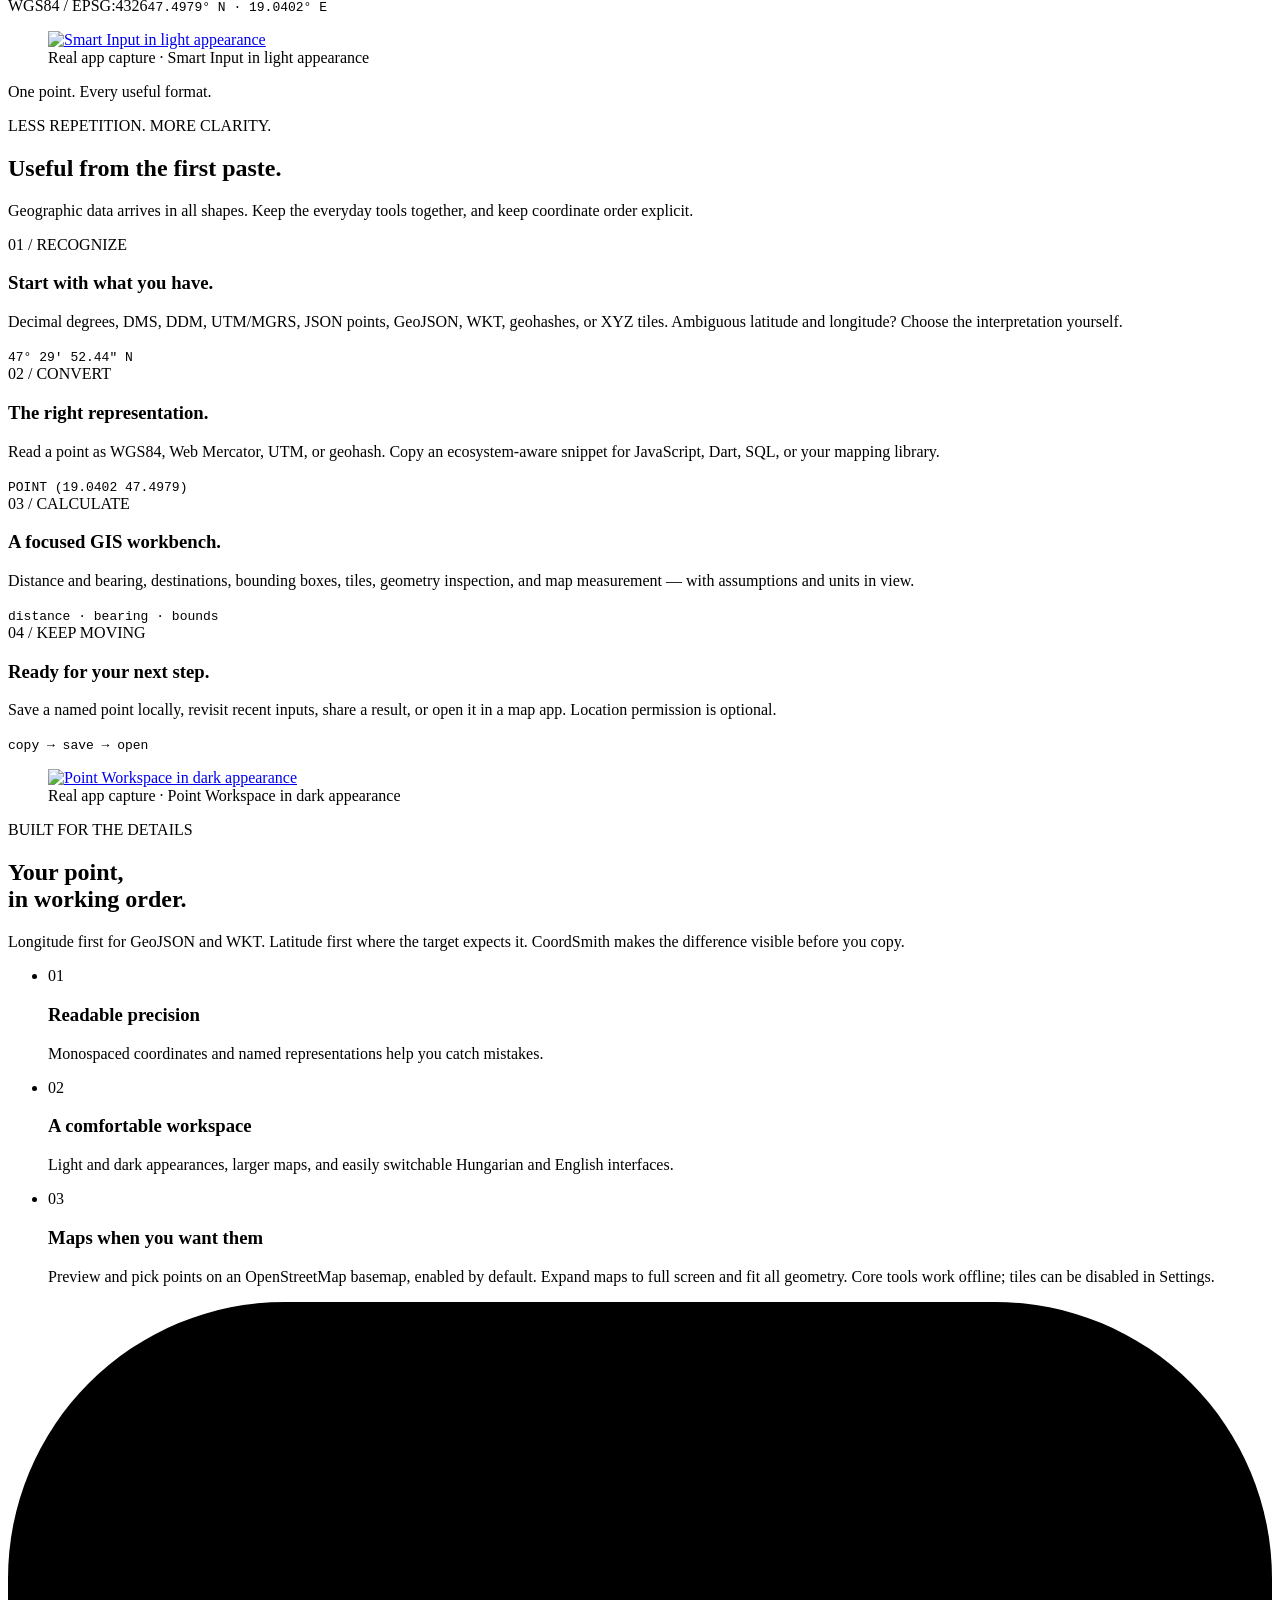
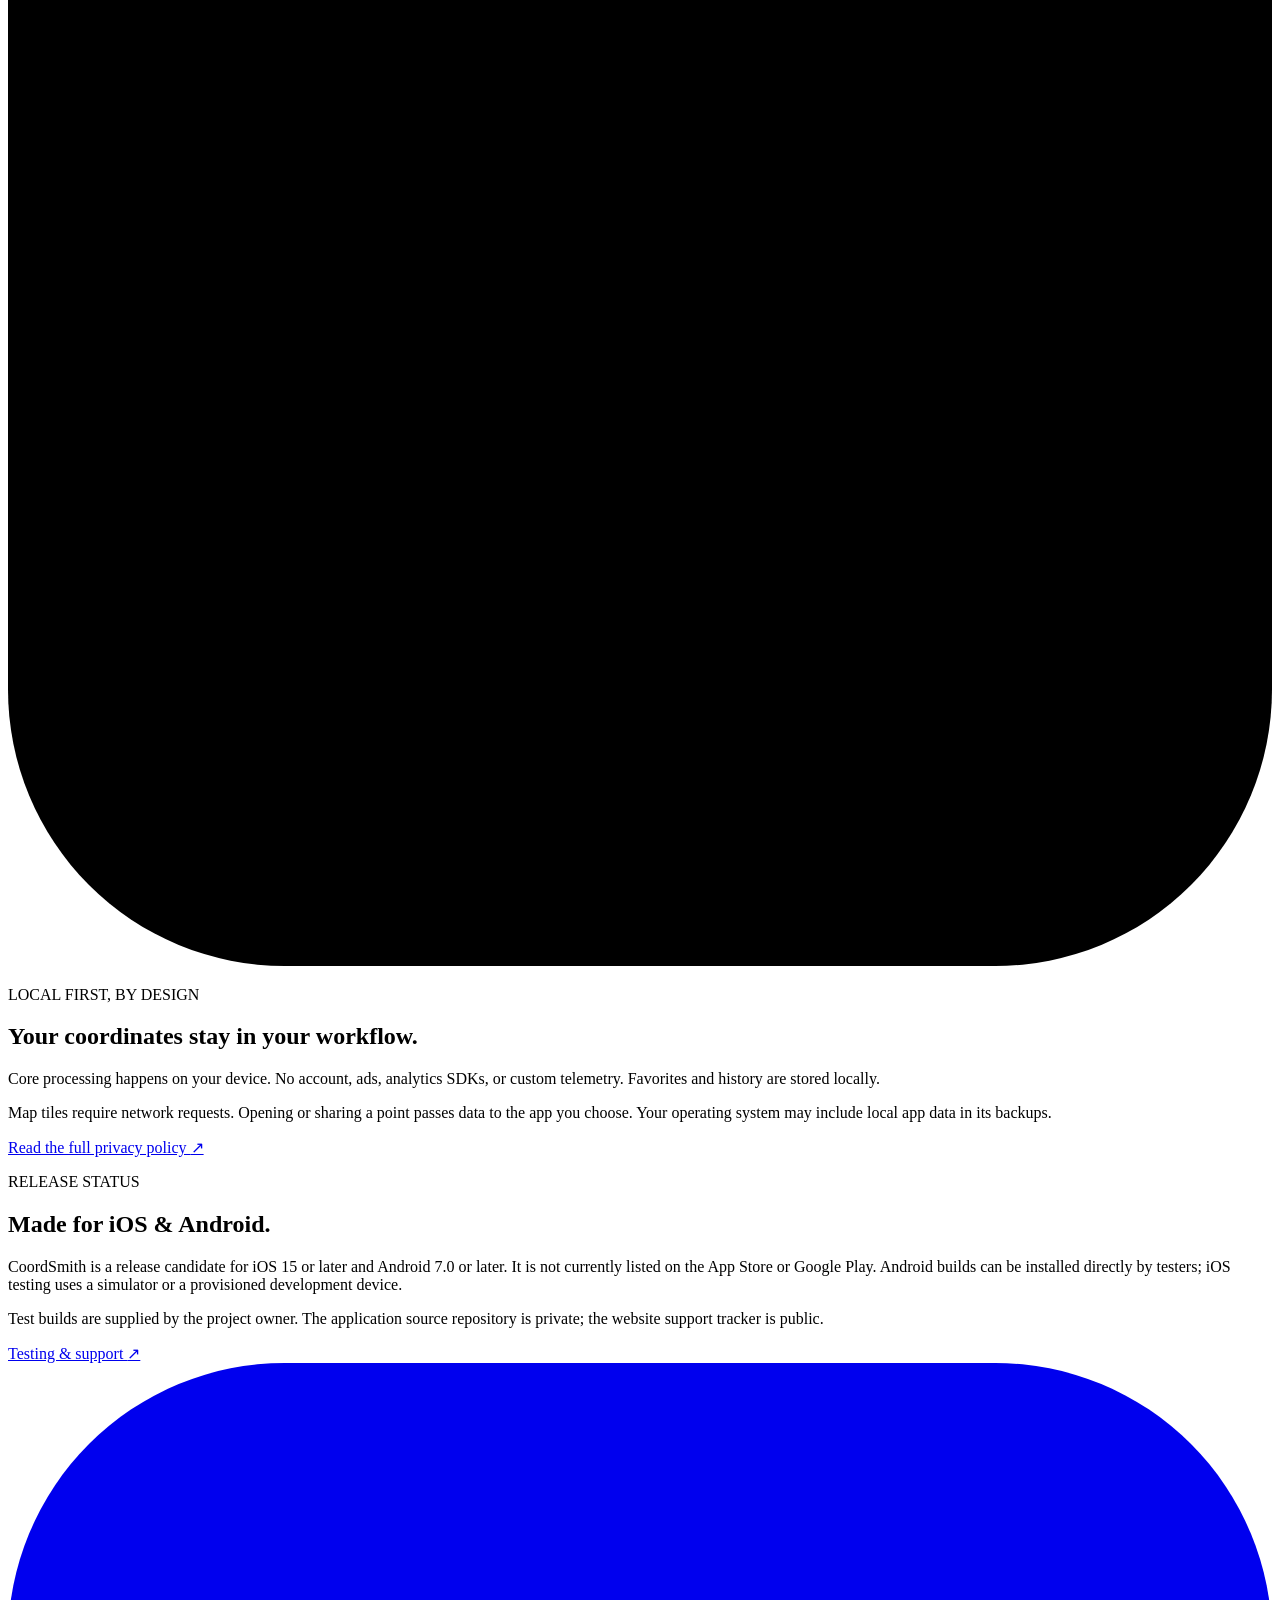
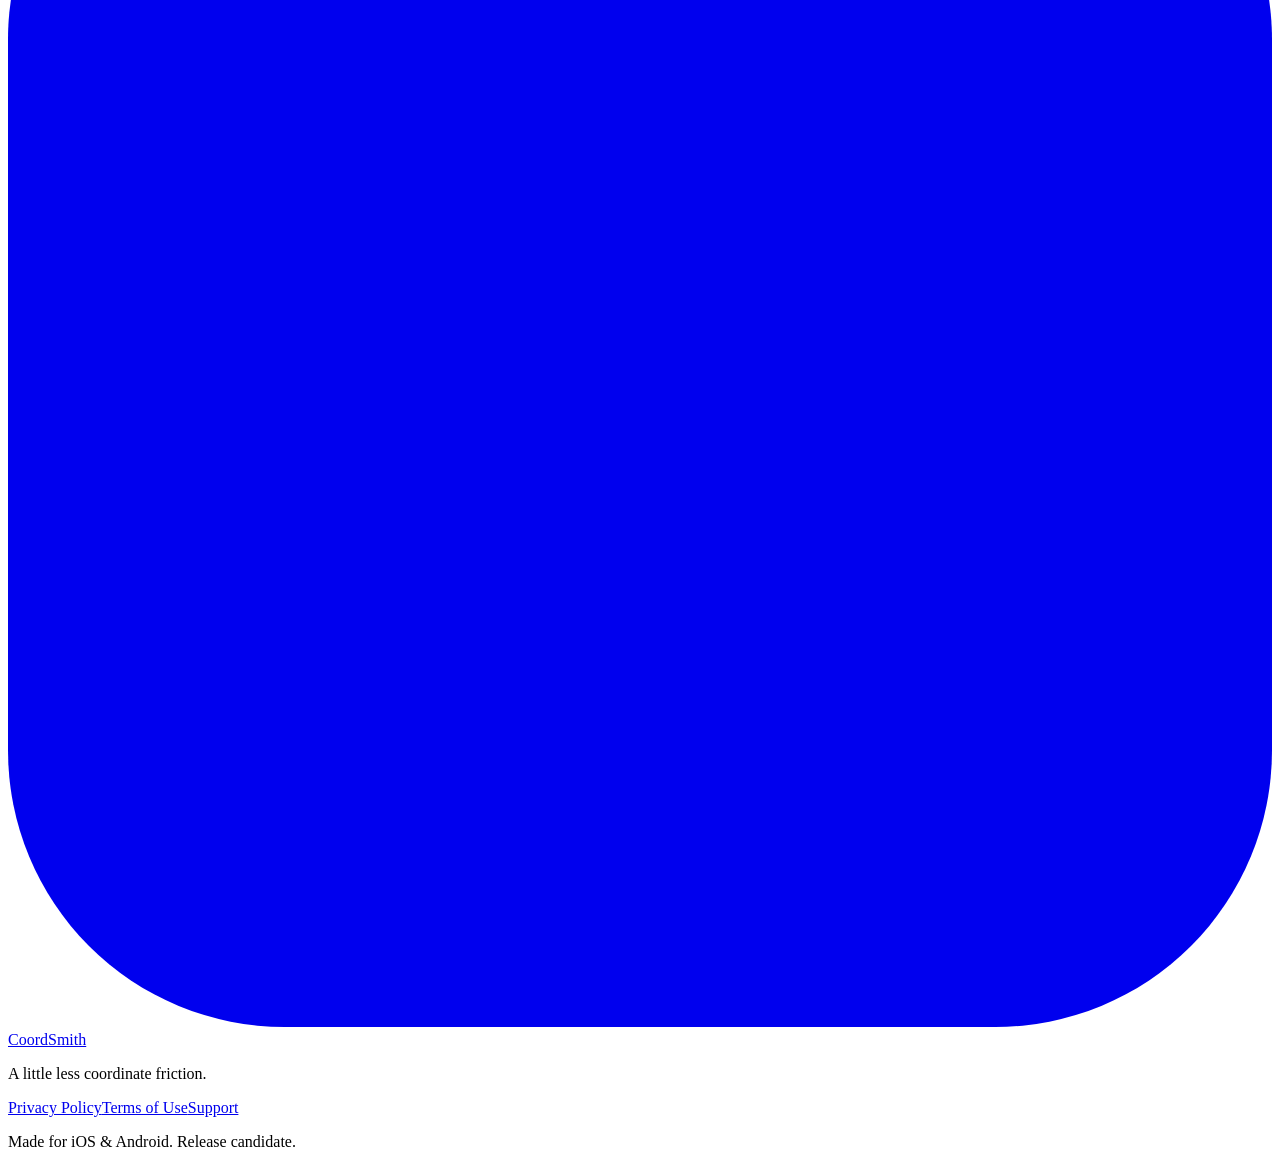
==== commit e93f3d6f: "site: publish validated CoordSmith website" ====
--- a/index.html
+++ b/index.html
@@ -1,6 +1,6 @@
 <!doctype html>
-<html lang="en"><head><meta charset="utf-8"><meta name="viewport" content="width=device-width, initial-scale=1"><meta name="color-scheme" content="light dark"><meta name="theme-color" content="#142027"><title>CoordSmith — The pocket toolkit for coordinates</title><meta name="description" content="A local-first iOS and Android toolkit for coordinates, geometry, maps, and GIS calculations. Convert, inspect, copy, and move on."><meta property="og:type" content="website"><meta property="og:title" content="CoordSmith — The pocket toolkit for coordinates"><meta property="og:description" content="A local-first iOS and Android toolkit for coordinates, geometry, maps, and GIS calculations. Convert, inspect, copy, and move on."><meta property="og:url" content="https://tmatrai.github.io/coordsmith-site/"><meta property="og:image" content="https://tmatrai.github.io/coordsmith-site/assets/social.png"><meta property="og:image:alt" content="CoordSmith — the pocket toolkit for coordinates"><meta name="twitter:card" content="summary_large_image"><link rel="canonical" href="https://tmatrai.github.io/coordsmith-site/"><link rel="icon" type="image/svg+xml" href="/coordsmith-site/assets/icon.svg"><link rel="stylesheet" href="/coordsmith-site/tokens.css"><link rel="stylesheet" href="/coordsmith-site/styles.css"><script defer src="/coordsmith-site/site.js"></script></head>
-<body><a class="skip-link" href="#main">Skip to content</a><header class="site-header container"><a class="brand" href="/coordsmith-site/" aria-label="CoordSmith home"><svg viewBox="0 0 1024 1024" aria-hidden="true"><rect width="1024" height="1024" rx="224" fill="currentColor"/><g fill="none" stroke="var(--logo-ink)" stroke-width="56" stroke-linejoin="miter"><path d="M240 380V240H380 M644 240H784V380 M784 644V784H644 M380 784H240V644 M512 356L668 512L512 668L356 512Z"/></g></svg><span>CoordSmith</span></a><nav aria-label="Main navigation"><a href="/coordsmith-site/#features">Toolkit</a><a href="/coordsmith-site/#privacy">Privacy</a><a href="/coordsmith-site/support/">Support</a><button class="theme-toggle" type="button" aria-label="Use dark appearance" aria-pressed="false" hidden><span aria-hidden="true">◐</span><span class="theme-label">Dark</span></button></nav></header><main id="main" class="" tabindex="-1"><section class="hero container"><div class="hero-copy"><p class="eyebrow"><span class="status-dot" aria-hidden="true"></span> Release candidate for iOS &amp; Android</p><h1>The pocket toolkit<br>for <em>coordinates.</em></h1><p class="lead">From a pasted point to the format you need. Convert, calculate, inspect, and hand off to your map app — with precision you can see.</p><div class="actions"><a class="button primary" href="#features">Explore the toolkit <span aria-hidden="true">↓</span></a><a class="button secondary" href="#availability">Get release details <span aria-hidden="true">↗</span></a></div><ul class="trust-list" aria-label="Product principles"><li>No account</li><li>Local calculations</li><li>No ads or analytics</li></ul><div class="coordinate-strip"><span>WGS84 / EPSG:4326</span><code>47.4979° N · 19.0402° E</code></div></div><div class="hero-visual"><figure class="app-shot"><div class="phone-frame"><a href="/coordsmith-site/assets/screenshots/home-light.png" aria-label="View full-size screenshot: Smart Input in light appearance"><img src="/coordsmith-site/assets/screenshots/home-light.png" alt="Smart Input in light appearance" width="1206" height="2622" loading="lazy"></a></div><figcaption>Real app capture · Smart Input in light appearance</figcaption></figure><div class="floating-note"><span class="status-dot" aria-hidden="true"></span> One point. Every useful format.</div></div></section>
+<html lang="en"><head><meta charset="utf-8"><meta name="viewport" content="width=device-width, initial-scale=1"><meta name="color-scheme" content="light dark"><meta name="theme-color" content="#142027"><title>CoordSmith — The pocket toolkit for coordinates</title><meta name="description" content="A local-first iOS and Android toolkit for coordinates, geometry, maps, and GIS calculations. Convert, inspect, copy, and move on."><meta property="og:type" content="website"><meta property="og:title" content="CoordSmith — The pocket toolkit for coordinates"><meta property="og:description" content="A local-first iOS and Android toolkit for coordinates, geometry, maps, and GIS calculations. Convert, inspect, copy, and move on."><meta property="og:url" content="https://tmatrai.github.io/coordsmith-site/"><meta property="og:image" content="https://tmatrai.github.io/coordsmith-site/assets/social.png"><meta property="og:image:alt" content="CoordSmith — the pocket toolkit for coordinates"><meta name="twitter:card" content="summary_large_image"><link rel="canonical" href="https://tmatrai.github.io/coordsmith-site/"><link rel="alternate" hreflang="en" href="https://tmatrai.github.io/coordsmith-site/"><link rel="alternate" hreflang="hu" href="https://tmatrai.github.io/coordsmith-site/hu/"><link rel="alternate" hreflang="x-default" href="https://tmatrai.github.io/coordsmith-site/"><link rel="icon" type="image/svg+xml" href="/coordsmith-site/assets/icon.svg"><link rel="stylesheet" href="/coordsmith-site/tokens.css"><link rel="stylesheet" href="/coordsmith-site/styles.css"><script defer src="/coordsmith-site/site.js"></script></head>
+<body><a class="skip-link" href="#main">Skip to content</a><header class="site-header container"><a class="brand" href="/coordsmith-site/" aria-label="CoordSmith home"><svg viewBox="0 0 1024 1024" aria-hidden="true"><rect width="1024" height="1024" rx="224" fill="currentColor"/><g fill="none" stroke="var(--logo-ink)" stroke-width="56" stroke-linejoin="miter"><path d="M240 380V240H380 M644 240H784V380 M784 644V784H644 M380 784H240V644 M512 356L668 512L512 668L356 512Z"/></g></svg><span>CoordSmith</span></a><nav aria-label="Main navigation"><a href="/coordsmith-site/#features">Toolkit</a><a href="/coordsmith-site/#privacy">Privacy</a><a href="/coordsmith-site/support/">Support</a><span class="language-switch" role="group" aria-label="Language"><a data-language="en" href="/coordsmith-site/?lang=en" lang="en" aria-current="true">English</a><a data-language="hu" href="/coordsmith-site/hu/?lang=hu" lang="hu">Magyar</a></span><button class="theme-toggle" type="button" aria-label="Use dark appearance" aria-pressed="false" hidden><span aria-hidden="true">◐</span><span class="theme-label">Dark</span></button></nav></header><main id="main" class="" tabindex="-1"><section class="hero container"><div class="hero-copy"><p class="eyebrow"><span class="status-dot" aria-hidden="true"></span> Release candidate for iOS &amp; Android</p><h1>The pocket toolkit<br>for <em>coordinates.</em></h1><p class="lead">From a pasted point to the format you need. Convert, calculate, inspect, and hand off to your map app — with precision you can see.</p><div class="actions"><a class="button primary" href="#features">Explore the toolkit <span aria-hidden="true">↓</span></a><a class="button secondary" href="#availability">Get release details <span aria-hidden="true">↗</span></a></div><ul class="trust-list" aria-label="Product principles"><li>No account</li><li>Local calculations</li><li>No ads or analytics</li></ul><div class="coordinate-strip"><span>WGS84 / EPSG:4326</span><code>47.4979° N · 19.0402° E</code></div></div><div class="hero-visual"><figure class="app-shot"><div class="phone-frame"><a href="/coordsmith-site/assets/screenshots/home-light.png" aria-label="View full-size screenshot: Smart Input in light appearance"><img src="/coordsmith-site/assets/screenshots/home-light.png" alt="Smart Input in light appearance" width="1206" height="2622" loading="lazy"></a></div><figcaption>Real app capture · Smart Input in light appearance</figcaption></figure><div class="floating-note"><span class="status-dot" aria-hidden="true"></span> One point. Every useful format.</div></div></section>
 <section class="feature-section container" id="features"><div class="section-heading"><p class="eyebrow">LESS REPETITION. MORE CLARITY.</p><h2>Useful from the first paste.</h2><p>Geographic data arrives in all shapes. Keep the everyday tools together, and keep coordinate order explicit.</p></div><div class="feature-grid"><article class="feature-card"><span class="feature-number">01 / RECOGNIZE</span><h3>Start with what you have.</h3><p>Decimal degrees, DMS, DDM, UTM/MGRS, JSON points, GeoJSON, WKT, geohashes, or XYZ tiles. Ambiguous latitude and longitude? Choose the interpretation yourself.</p><code class="code-chip">47° 29′ 52.44″ N</code></article><article class="feature-card"><span class="feature-number">02 / CONVERT</span><h3>The right representation.</h3><p>Read a point as WGS84, Web Mercator, UTM, or geohash. Copy an ecosystem-aware snippet for JavaScript, Dart, SQL, or your mapping library.</p><code class="code-chip">POINT (19.0402 47.4979)</code></article><article class="feature-card"><span class="feature-number">03 / CALCULATE</span><h3>A focused GIS workbench.</h3><p>Distance and bearing, destinations, bounding boxes, tiles, geometry inspection, and map measurement — with assumptions and units in view.</p><code class="code-chip">distance · bearing · bounds</code></article><article class="feature-card"><span class="feature-number">04 / KEEP MOVING</span><h3>Ready for your next step.</h3><p>Save a named point locally, revisit recent inputs, share a result, or open it in a map app. Location permission is optional.</p><code class="code-chip">copy → save → open</code></article></div></section>
 <section class="workspace-section container"><div class="workspace-visual"><figure class="app-shot"><div class="phone-frame"><a href="/coordsmith-site/assets/screenshots/point-dark.png" aria-label="View full-size screenshot: Point Workspace in dark appearance"><img src="/coordsmith-site/assets/screenshots/point-dark.png" alt="Point Workspace in dark appearance" width="1206" height="2622" loading="lazy"></a></div><figcaption>Real app capture · Point Workspace in dark appearance</figcaption></figure></div><div class="section-heading"><p class="eyebrow">BUILT FOR THE DETAILS</p><h2>Your point,<br>in working order.</h2><p>Longitude first for GeoJSON and WKT. Latitude first where the target expects it. CoordSmith makes the difference visible before you copy.</p><ul class="detail-list"><li><span>01</span><div><h3>Readable precision</h3><p>Monospaced coordinates and named representations help you catch mistakes.</p></div></li><li><span>02</span><div><h3>A comfortable workspace</h3><p>Light and dark appearances, larger maps, and easily switchable Hungarian and English interfaces.</p></div></li><li><span>03</span><div><h3>Maps when you want them</h3><p>Preview and pick points on an OpenStreetMap basemap, enabled by default. Expand maps to full screen and fit all geometry. Core tools work offline; tiles can be disabled in Settings.</p></div></li></ul></div></section>
 <section class="privacy-section container" id="privacy"><div class="privacy-symbol" aria-hidden="true"><svg viewBox="0 0 1024 1024" aria-hidden="true"><rect width="1024" height="1024" rx="224" fill="currentColor"/><g fill="none" stroke="var(--logo-ink)" stroke-width="56" stroke-linejoin="miter"><path d="M240 380V240H380 M644 240H784V380 M784 644V784H644 M380 784H240V644 M512 356L668 512L512 668L356 512Z"/></g></svg></div><div><p class="eyebrow">LOCAL FIRST, BY DESIGN</p><h2>Your coordinates stay in your workflow.</h2><p>Core processing happens on your device. No account, ads, analytics SDKs, or custom telemetry. Favorites and history are stored locally.</p><p class="small">Map tiles require network requests. Opening or sharing a point passes data to the app you choose. Your operating system may include local app data in its backups.</p><a class="text-link" href="/coordsmith-site/privacy/">Read the full privacy policy <span aria-hidden="true">↗</span></a></div></section>
